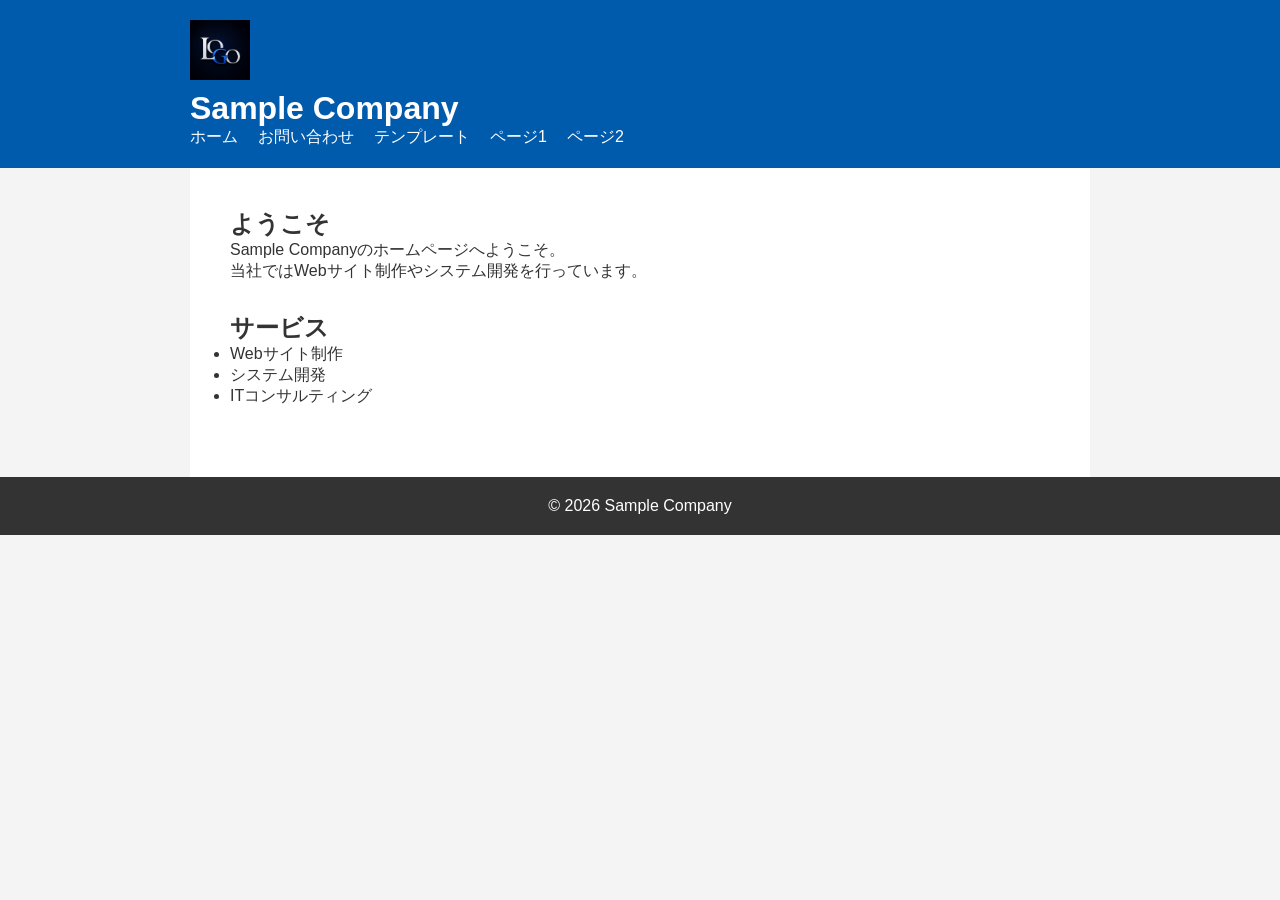
==== index.html @ bcfc5af1 "ロゴの追加" ====
<!DOCTYPE html>
<html lang="ja">
<head>
    <meta charset="UTF-8">
    <title>Sample Company</title>
    <link rel="stylesheet" href="css/style.css">
</head>
<body>

<header>
    <div class="container">
        <img src="images/Designer.png" alt="ロゴ" class="logo">

        <h1>Sample Company</h1>

        <nav>
            <ul>
                <li><a href="index.html">ホーム</a></li>
                <li><a href="contact.html">お問い合わせ</a></li>
                <li><a href="template/template.html">テンプレート</a></li>
                <li><a href="template/page1.html">ページ1</a></li>
                <li><a href="template/page2.html">ページ2</a></li>
            </ul>
        </nav>
    </div>
</header>

<main class="container">

    <section>
        <h2>ようこそ</h2>

        <p>
            Sample Companyのホームページへようこそ。
        </p>

        <p>
            当社ではWebサイト制作やシステム開発を行っています。
        </p>
    </section>

    <section>
        <h2>サービス</h2>

        <ul>
            <li>Webサイト制作</li>
            <li>システム開発</li>
            <li>ITコンサルティング</li>
        </ul>

    </section>

</main>

<footer>

    <p>
        © 2026 Sample Company
    </p>

</footer>

</body>
</html>
---- css/style.css ----
*{
    margin:0;
    padding:0;
    box-sizing:border-box;
}

body{

    font-family:sans-serif;
    background:#f4f4f4;
    color:#333;
}

.container{

    width:900px;
    margin:auto;
}

header{

    background:#005bac;
    color:white;
    padding:20px 0;
}

.logo{

    width:60px;
    display:block;
    margin-bottom:10px;
}

nav ul{

    list-style:none;
    display:flex;
    gap:20px;
}

nav a{

    color:white;
    text-decoration:none;
}

main{

    background:white;
    padding:40px;
    margin:30px auto;
}

section{

    margin-bottom:30px;
}

table{

    border-collapse:collapse;
    width:100%;
}

th,
td{

    border:1px solid #ccc;
    padding:12px;
    text-align:left;
}

th{

    background:#efefef;
}

footer{

    background:#333;
    color:white;
    text-align:center;
    padding:20px;
}
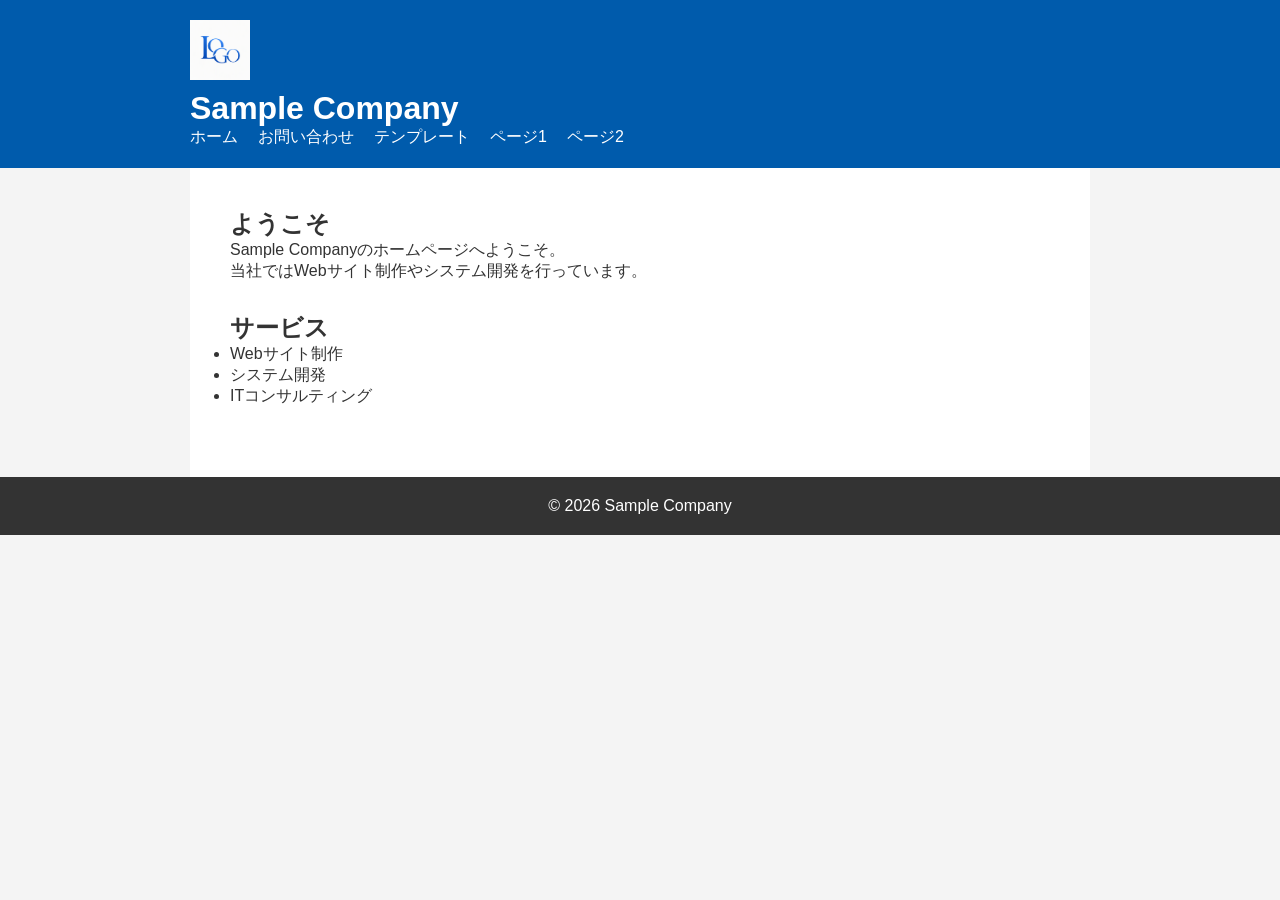
==== commit 34bf1bb4: "修正" ====
--- a/index.html
+++ b/index.html
@@ -9,7 +9,7 @@
 
 <header>
     <div class="container">
-        <img src="images/Designer.png" alt="ロゴ" class="logo">
+        <img src="images/Logo.png" alt="ロゴ画像" class="logo">
 
         <h1>Sample Company</h1>
 
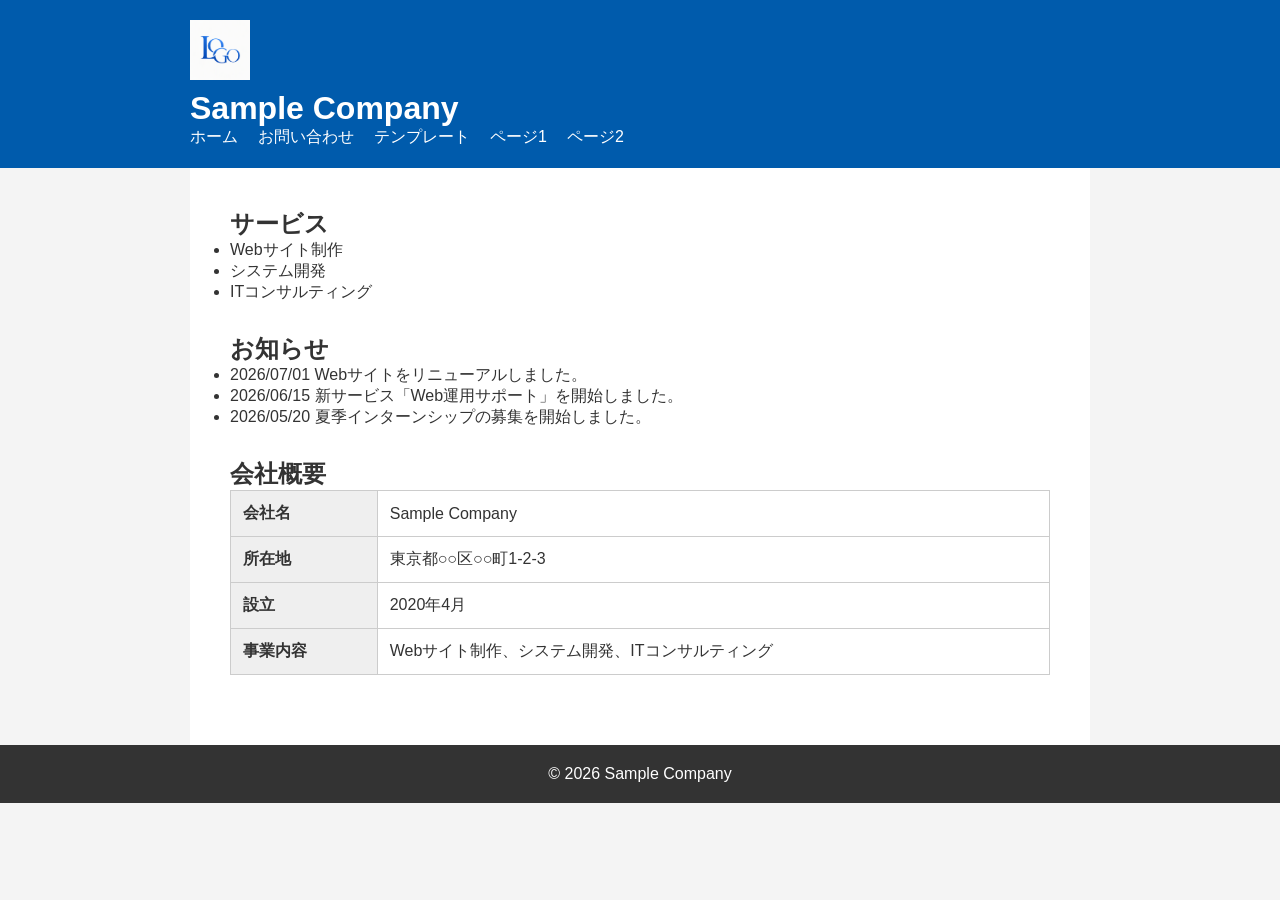
==== commit 470aac1a: "section追加" ====
--- a/index.html
+++ b/index.html
@@ -27,28 +27,50 @@
 
 <main class="container">
 
-    <section>
-        <h2>ようこそ</h2>
+    
+<section>
+    <h2>サービス</h2>
 
-        <p>
-            Sample Companyのホームページへようこそ。
-        </p>
+    <ul>
+        <li>Webサイト制作</li>
+        <li>システム開発</li>
+        <li>ITコンサルティング</li>
+    </ul>
+</section>
 
-        <p>
-            当社ではWebサイト制作やシステム開発を行っています。
-        </p>
-    </section>
+<section>
+    <h2>お知らせ</h2>
 
-    <section>
-        <h2>サービス</h2>
+    <ul>
+        <li>2026/07/01 Webサイトをリニューアルしました。</li>
+        <li>2026/06/15 新サービス「Web運用サポート」を開始しました。</li>
+        <li>2026/05/20 夏季インターンシップの募集を開始しました。</li>
+    </ul>
+</section>
 
-        <ul>
-            <li>Webサイト制作</li>
-            <li>システム開発</li>
-            <li>ITコンサルティング</li>
-        </ul>
+<section>
+    <h2>会社概要</h2>
 
-    </section>
+    <table>
+        <tr>
+            <th>会社名</th>
+            <td>Sample Company</td>
+        </tr>
+        <tr>
+            <th>所在地</th>
+            <td>東京都○○区○○町1-2-3</td>
+        </tr>
+        <tr>
+            <th>設立</th>
+            <td>2020年4月</td>
+        </tr>
+        <tr>
+            <th>事業内容</th>
+            <td>Webサイト制作、システム開発、ITコンサルティング</td>
+        </tr>
+    </table>
+</section>
+
 
 </main>
 
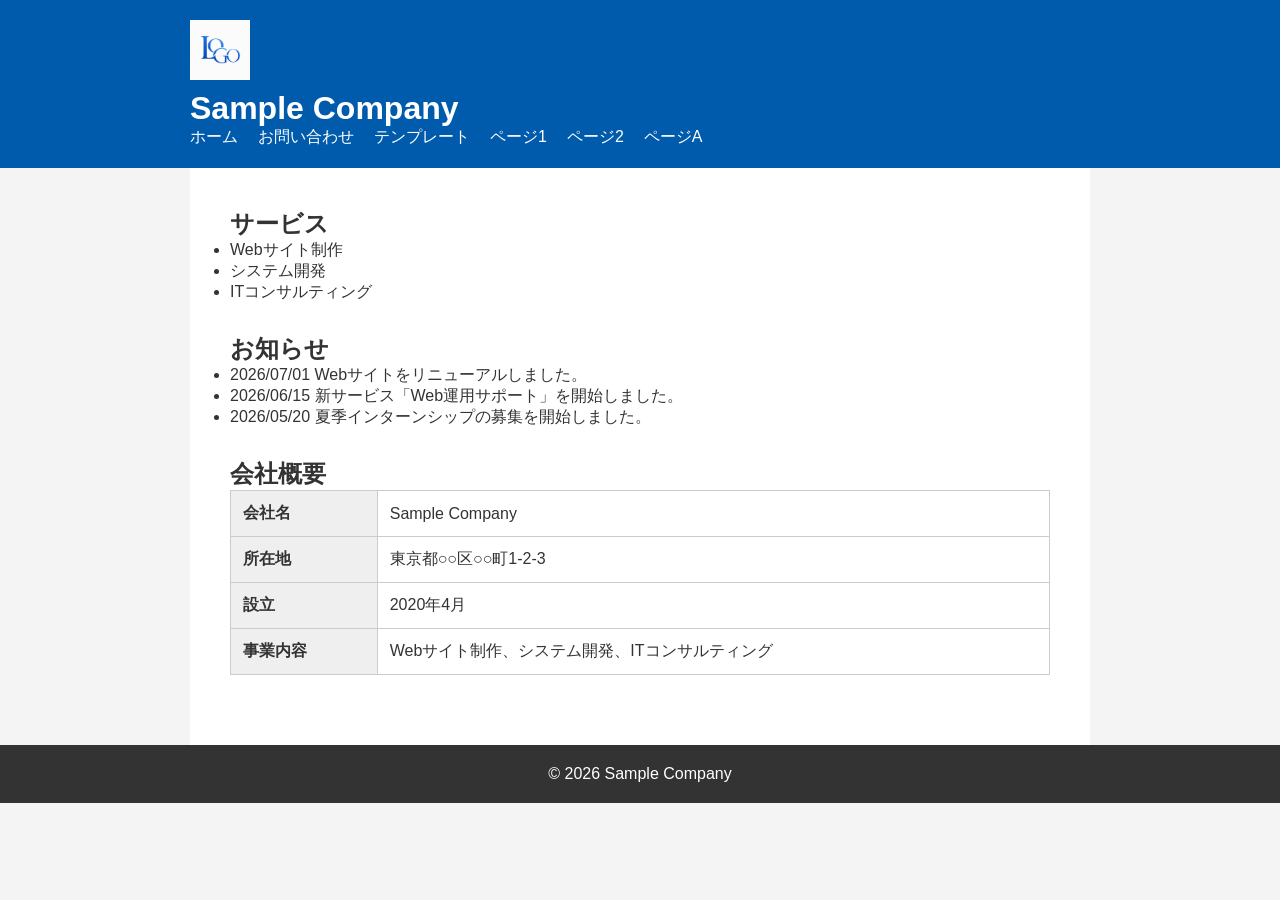
==== commit 95d62d60: "ケース3準備" ====
--- a/index.html
+++ b/index.html
@@ -20,6 +20,7 @@
                 <li><a href="template/template.html">テンプレート</a></li>
                 <li><a href="template/page1.html">ページ1</a></li>
                 <li><a href="template/page2.html">ページ2</a></li>
+                <li><a href="template/pageA.html">ページA</a></li>
             </ul>
         </nav>
     </div>
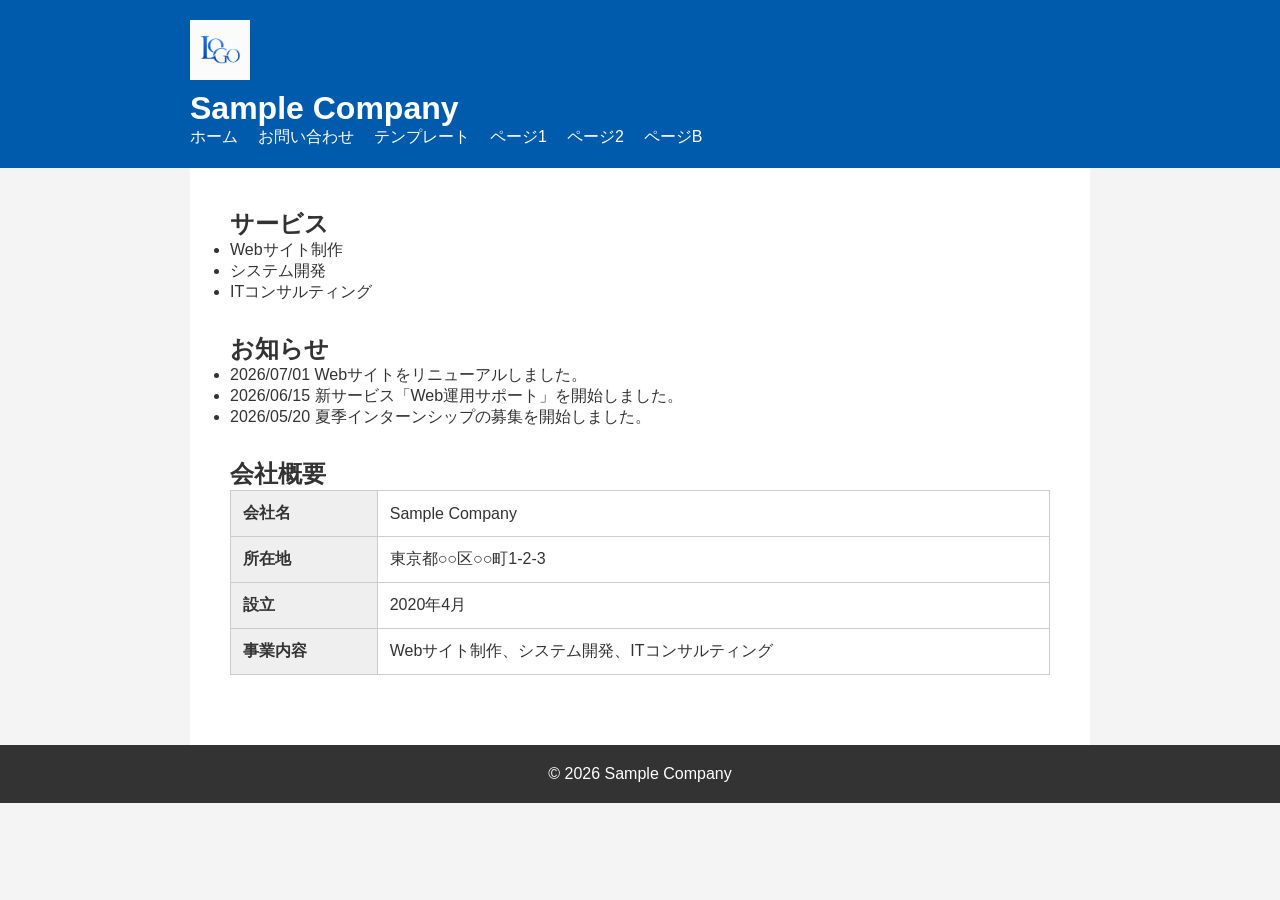
==== commit 5d32c242: "pageB 追加" ====
--- a/index.html
+++ b/index.html
@@ -20,7 +20,7 @@
                 <li><a href="template/template.html">テンプレート</a></li>
                 <li><a href="template/page1.html">ページ1</a></li>
                 <li><a href="template/page2.html">ページ2</a></li>
-                <li><a href="template/pageA.html">ページA</a></li>
+                <li><a href="template/pageB.html">ページB</a></li>
             </ul>
         </nav>
     </div>
@@ -84,4 +84,4 @@
 </footer>
 
 </body>
-</html>+</html>
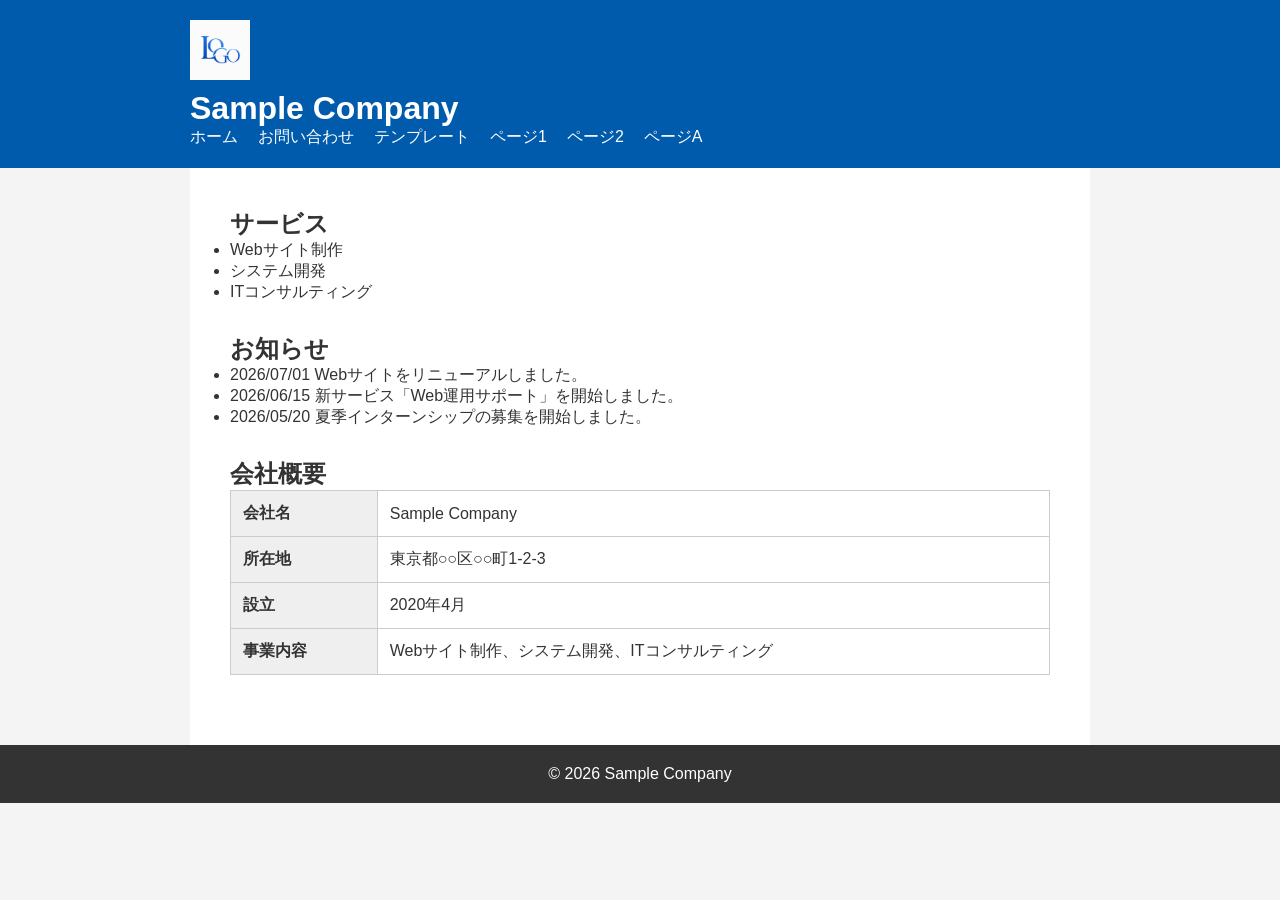
==== commit 886808dd: "Merge pull request #3 from E-arai-ta/feature/arai-ta ケース3準備" ====
--- a/index.html
+++ b/index.html
@@ -20,7 +20,7 @@
                 <li><a href="template/template.html">テンプレート</a></li>
                 <li><a href="template/page1.html">ページ1</a></li>
                 <li><a href="template/page2.html">ページ2</a></li>
-                <li><a href="template/pageB.html">ページB</a></li>
+                <li><a href="template/pageA.html">ページA</a></li>
             </ul>
         </nav>
     </div>
@@ -84,4 +84,4 @@
 </footer>
 
 </body>
-</html>
+</html>
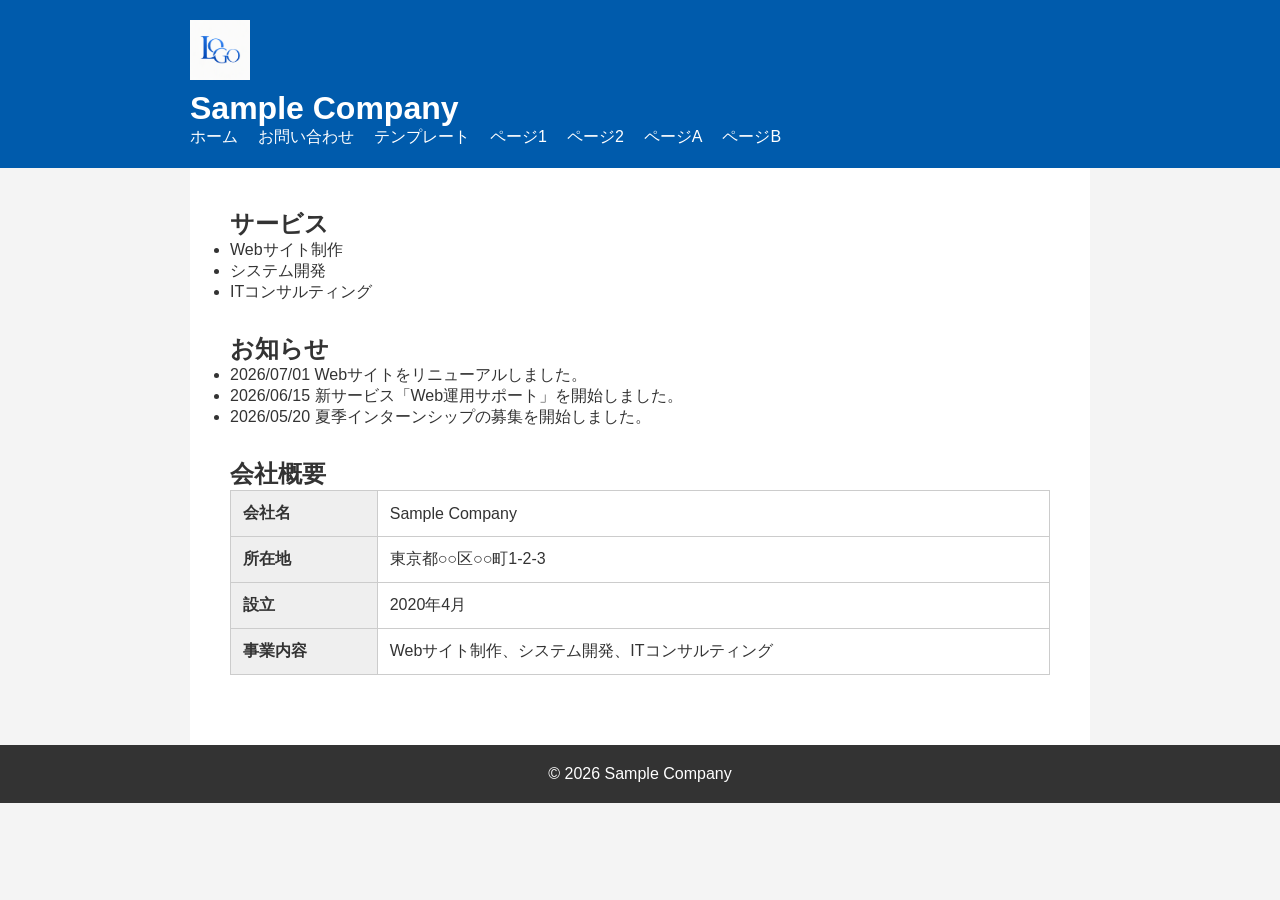
==== commit 5837aadf: "Merge branch 'main' into feature/murata-h" ====
--- a/index.html
+++ b/index.html
@@ -21,6 +21,8 @@
                 <li><a href="template/page1.html">ページ1</a></li>
                 <li><a href="template/page2.html">ページ2</a></li>
                 <li><a href="template/pageA.html">ページA</a></li>
+                <li><a href="template/pageB.html">ページB</a></li>
+
             </ul>
         </nav>
     </div>
@@ -84,4 +86,4 @@
 </footer>
 
 </body>
-</html>+</html>
